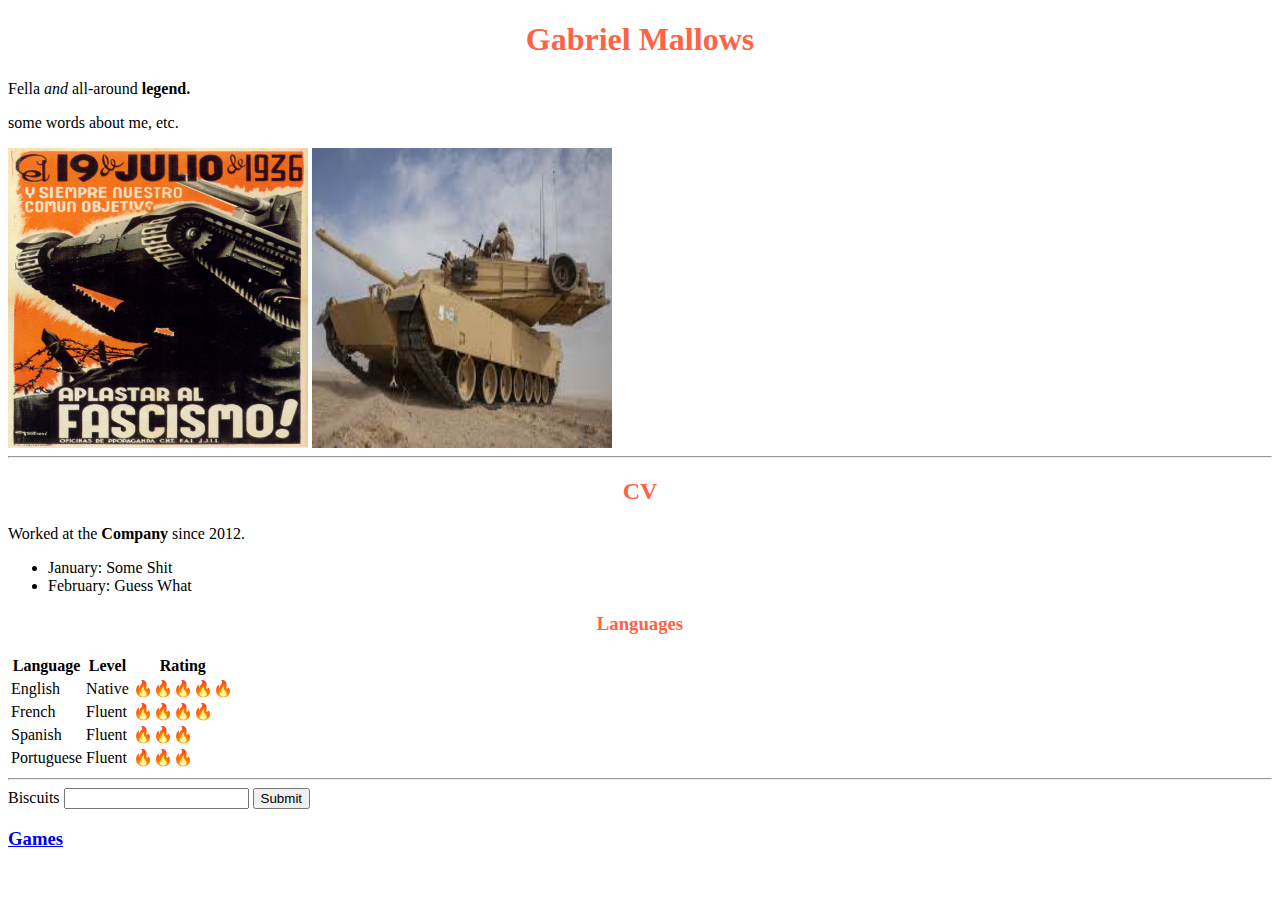
==== index.html @ f2270533 "Added html files" ====
<!DOCTYPE html>
<html lang="en">
    <head>
        <meta charset="UTF-8">
        <meta name="viewport" content="width=device-width, initial-scale=1.0">
        <title>Gabby's Site</title>
    </head>
    <body>
        <h1 style="color:Tomato;" align="center">Gabriel Mallows</h1>
        <p >Fella <em>and</em> all-around <strong>legend.</strong></p>
        <p >some words about me, etc.</p>
        <img src="Aplastar.jpg" alt="tank" width="300" height="300" align="center">
        <img  align="center" src="[data-uri]" alt="tank" width="300" height="300">
        <hr>
        <h2 align="center" style="color:Tomato;">CV</h2>
        <p >Worked at the <strong>Company</strong> since 2012.</p>
        
        <ul>
            <li >January: Some Shit</li>
            <li >February: Guess What</li>    
        </ul>
        
        
    <h3 align="center" style="color:Tomato;">Languages</h3>
        <Table>
        <tr>
            <th>Language</td>
            <th>Level</td>
            <th>Rating</th>
        </tr>
        <tr>
            <td>English</td>
            <td>Native</td>
            <td> &#128293&#128293&#128293&#128293&#128293	</td>
        </tr>
        <tr>
            <td>French</td>
            <td>Fluent</td>
            <td>&#128293&#128293&#128293&#128293</td>
        </tr>
        <tr>
            <td>Spanish</td>
            <td>Fluent</td>
            <td>&#128293&#128293&#128293</td>
        </tr>
        <tr>
            <td>Portuguese</td>
            <td>Fluent</td>
            <td>&#128293&#128293&#128293</td>
        </tr>
    </Table>
    <hr>
    <form action="mailto:gabrielmallows@gmail.com" method="post" enctype="text/plain">
        <label>Biscuits</label>
        <input type="text" name="name" id="name">
        <input type="submit">
    </form>
    <h3><a href="games.html">Games</a></h3>
    </body>
</html>
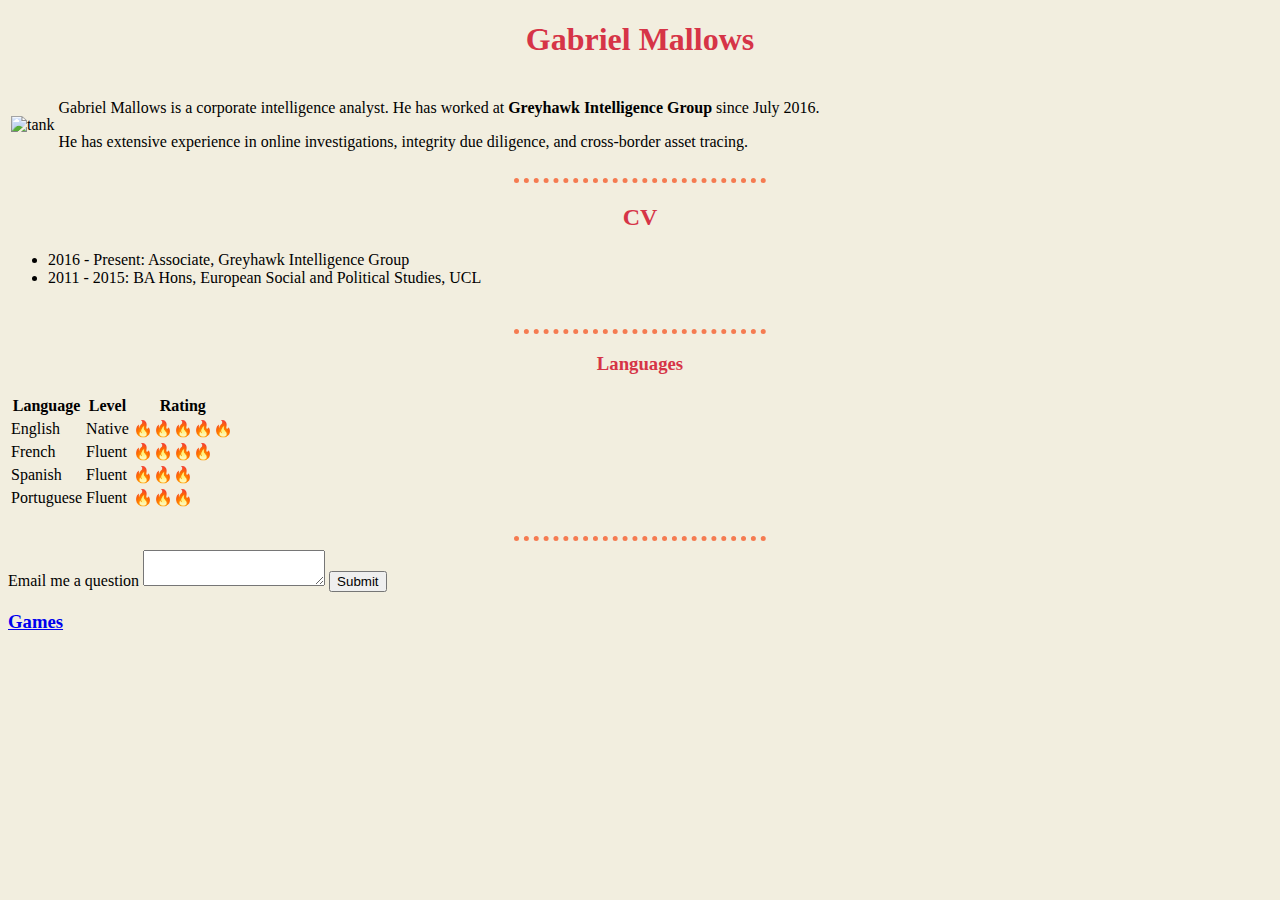
==== commit 9aef7674: "added new files with CSS styling" ====
--- a/index.html
+++ b/index.html
@@ -3,25 +3,33 @@
     <head>
         <meta charset="UTF-8">
         <meta name="viewport" content="width=device-width, initial-scale=1.0">
-        <title>Gabby's Site</title>
+        <title>Gabriel's Site</title>
+        <link rel="stylesheet" href="css/styles.css">
+
+   
     </head>
-    <body>
-        <h1 style="color:Tomato;" align="center">Gabriel Mallows</h1>
-        <p >Fella <em>and</em> all-around <strong>legend.</strong></p>
-        <p >some words about me, etc.</p>
-        <img src="Aplastar.jpg" alt="tank" width="300" height="300" align="center">
-        <img  align="center" src="[data-uri]" alt="tank" width="300" height="300">
+
+<!-- using the following palette https://colorhunt.co/palette/182055 -->
+    <body >
+        <h1 style="color:#D63447;" align="center">Gabriel Mallows</h1>
+        <table>
+            <tr>
+                <td><img src="https://media-exp1.licdn.com/dms/image/C4E03AQH_X7z-RYe-rQ/profile-displayphoto-shrink_400_400/0?e=1597276800&v=beta&t=pgRgNNlFFx9PCynxVxuzfLYwpOWrEkWCqFSSXLHmPW8" alt="tank" width="300" height="300" class="center">
+                </td>
+                <td><p >Gabriel Mallows is a corporate intelligence analyst. He has worked at <strong>Greyhawk Intelligence Group</strong> since July 2016.</p>
+                    <p >He has extensive experience in online investigations, integrity due diligence, and cross-border asset tracing.</p>
+                    </td>
+            </tr>
+        </table>
         <hr>
-        <h2 align="center" style="color:Tomato;">CV</h2>
-        <p >Worked at the <strong>Company</strong> since 2012.</p>
-        
+        <h2 align="center" style="color:#D63447;">CV</h2>    
         <ul>
-            <li >January: Some Shit</li>
-            <li >February: Guess What</li>    
+            <li >2016 - Present: Associate, Greyhawk Intelligence Group</li>
+            <li >2011 - 2015:    BA Hons, European Social and Political Studies, UCL</li>    
         </ul>
-        
-        
-    <h3 align="center" style="color:Tomato;">Languages</h3>
+    <br>  
+    <hr>    
+    <h3 align="center" style="color:#D63447;">Languages</h3>
         <Table>
         <tr>
             <th>Language</td>
@@ -49,10 +57,11 @@
             <td>&#128293&#128293&#128293</td>
         </tr>
     </Table>
+    <br>
     <hr>
     <form action="mailto:gabrielmallows@gmail.com" method="post" enctype="text/plain">
-        <label>Biscuits</label>
-        <input type="text" name="name" id="name">
+        <label>Email me a question</label>
+        <textarea id = "msg" name="user_msg"></textarea>
         <input type="submit">
     </form>
     <h3><a href="games.html">Games</a></h3>
--- a/css/styles.css
+++ b/css/styles.css
@@ -0,0 +1,20 @@
+body {
+    background-color:#f2eedf;
+}
+
+hr {
+    
+    border-top: dotted #f57b51;
+    border-bottom: none;
+    border-left: none;
+    border-right:none;
+    border-width:5px;
+    height:1px;
+    width:20%;
+}
+h1 {
+    color:#D63447;
+    }
+h3 {
+color:#D63447;
+}